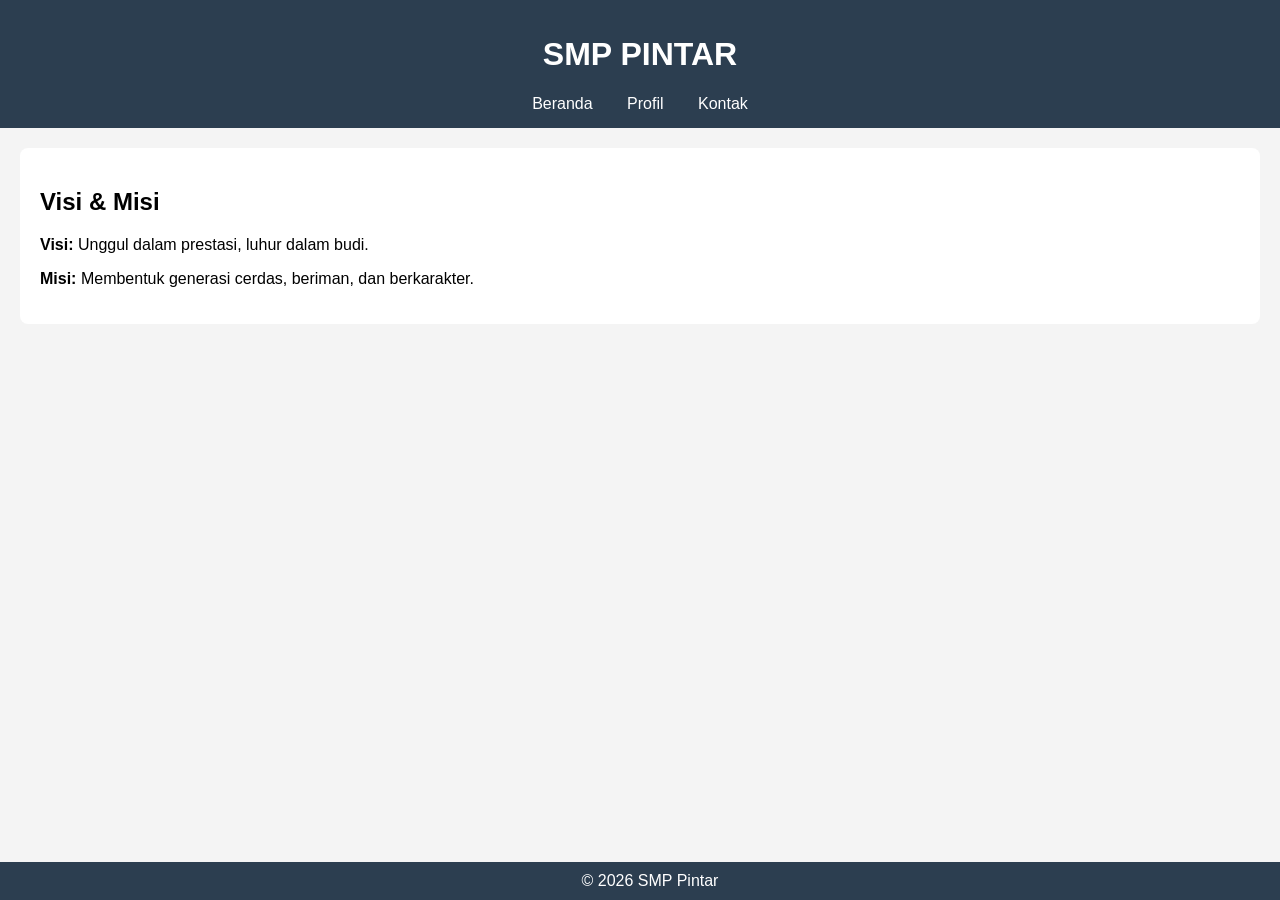
==== profile.html @ f9d24a55 "Add files via upload Initial website upload" ====
<!DOCTYPE html>
<html>
<head>
    <title>Profil SMP Pintar</title>
    <link rel="stylesheet" href="style.css">
</head>
<body>
    <header>
        <h1>SMP PINTAR</h1>
        <nav>
            <a href="index.html">Beranda</a>
            <a href="profile.html">Profil</a>
            <a href="contact.html">Kontak</a>
        </nav>
    </header>
    <main>
        <h2>Visi & Misi</h2>
        <p><strong>Visi:</strong> Unggul dalam prestasi, luhur dalam budi.</p>
        <p><strong>Misi:</strong> Membentuk generasi cerdas, beriman, dan berkarakter.</p>
    </main>
    <footer>&copy; 2026 SMP Pintar</footer>
</body>
</html>
---- style.css ----
body {
    font-family: Arial, sans-serif;
    margin: 0;
    padding: 0;
    background: #f4f4f4;
}
header {
    background: #2c3e50;
    color: white;
    padding: 15px;
    text-align: center;
}
nav a {
    color: white;
    margin: 0 15px;
    text-decoration: none;
}
main {
    padding: 20px;
    background: white;
    margin: 20px;
    border-radius: 8px;
}
footer {
    text-align: center;
    background: #2c3e50;
    color: white;
    padding: 10px;
    position: fixed;
    bottom: 0;
    width: 100%;
}
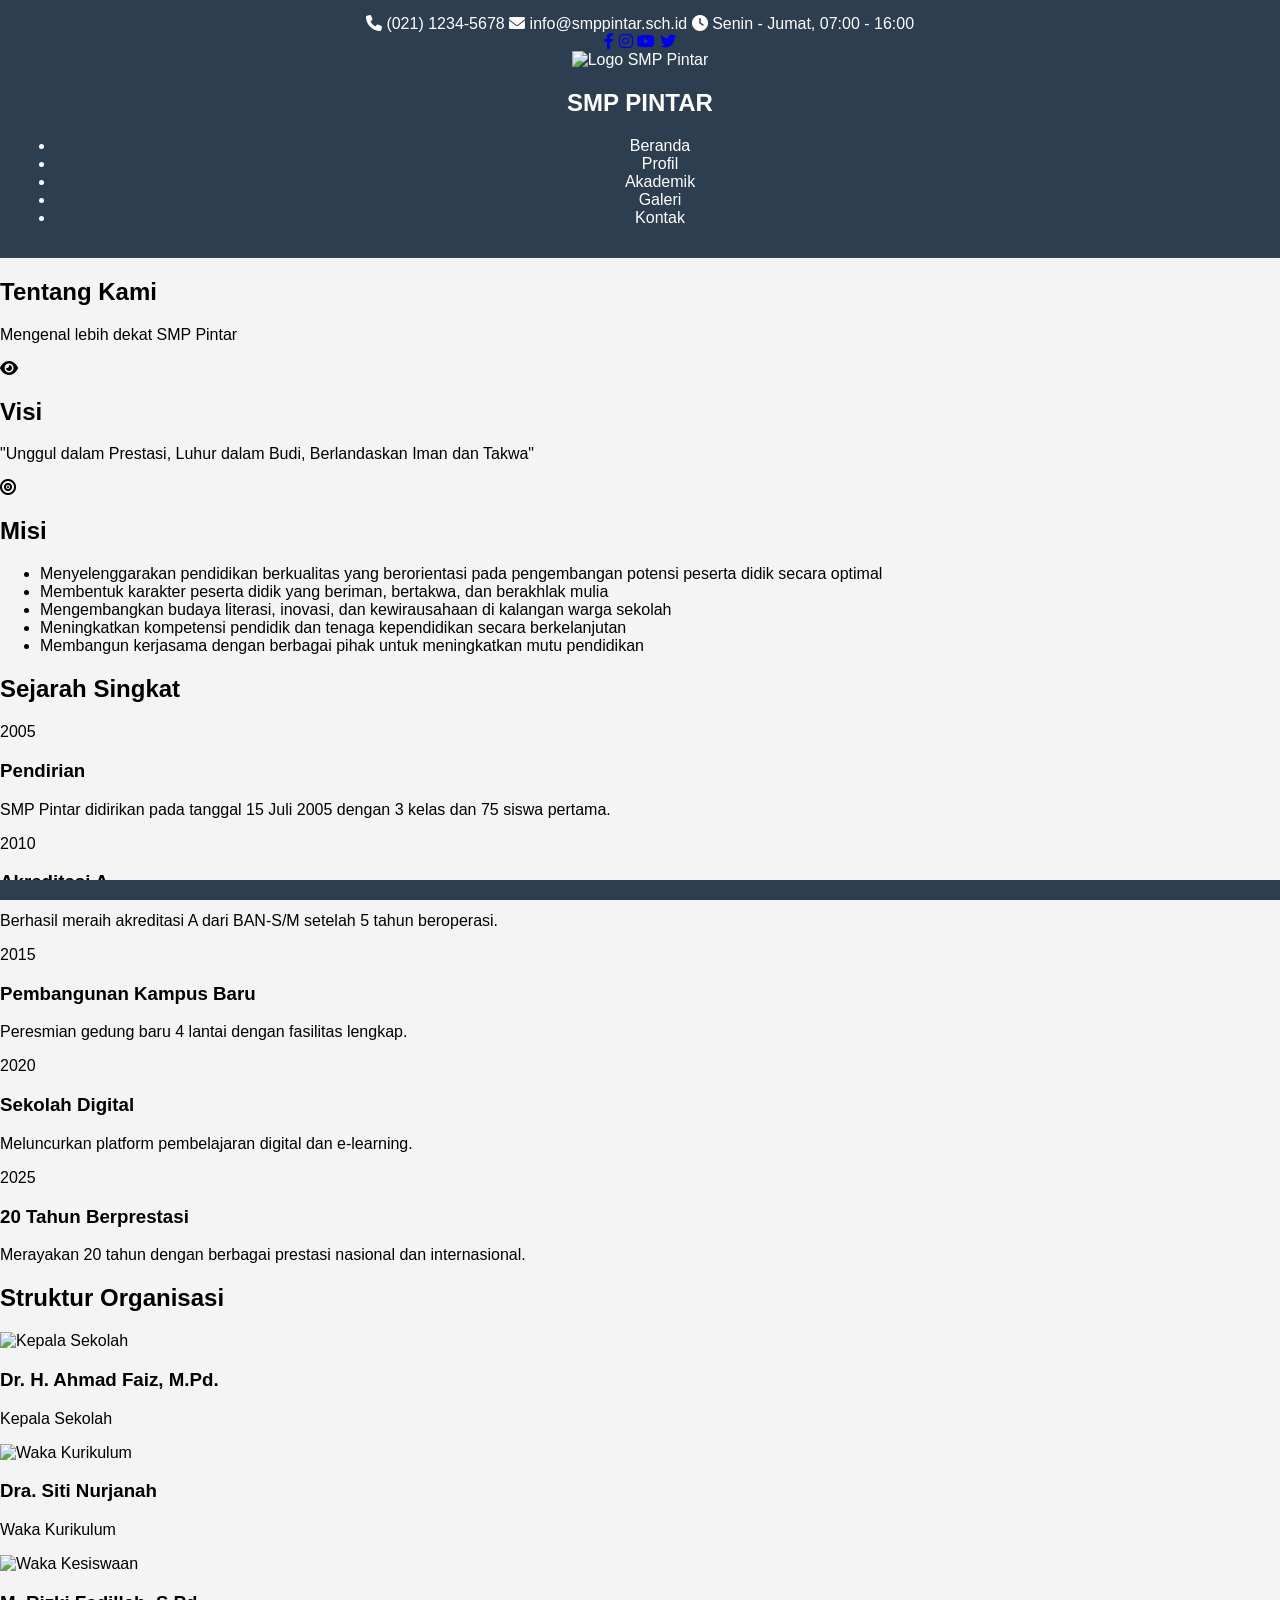
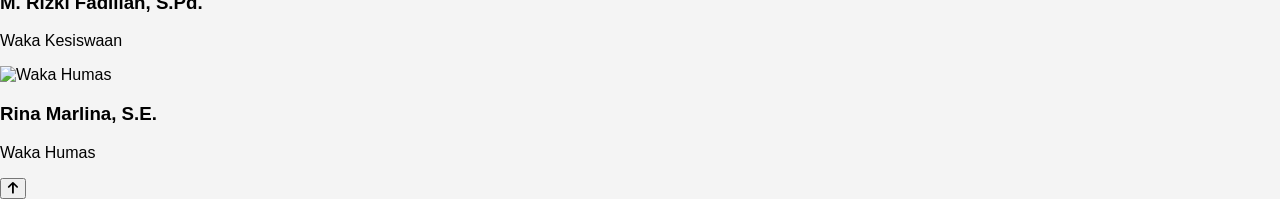
==== commit 926bd662: "Update profile.html" ====
--- a/profile.html
+++ b/profile.html
@@ -1,23 +1,173 @@
 <!DOCTYPE html>
-<html>
+<html lang="id">
 <head>
-    <title>Profil SMP Pintar</title>
+    <meta charset="UTF-8">
+    <meta name="viewport" content="width=device-width, initial-scale=1.0">
+    <title>Profil SMP Pintar | Visi Misi & Sejarah</title>
     <link rel="stylesheet" href="style.css">
+    <link rel="stylesheet" href="https://cdnjs.cloudflare.com/ajax/libs/font-awesome/6.0.0/css/all.min.css">
+    <link href="https://fonts.googleapis.com/css2?family=Poppins:wght@300;400;500;600;700;800&display=swap" rel="stylesheet">
 </head>
 <body>
-    <header>
-        <h1>SMP PINTAR</h1>
-        <nav>
-            <a href="index.html">Beranda</a>
-            <a href="profile.html">Profil</a>
-            <a href="contact.html">Kontak</a>
+    <!-- Header (sama seperti index.html) -->
+    <header class="header">
+        <div class="top-bar">
+            <div class="container">
+                <div class="contact-info">
+                    <span><i class="fas fa-phone"></i> (021) 1234-5678</span>
+                    <span><i class="fas fa-envelope"></i> info@smppintar.sch.id</span>
+                    <span><i class="fas fa-clock"></i> Senin - Jumat, 07:00 - 16:00</span>
+                </div>
+                <div class="social-icons">
+                    <a href="#"><i class="fab fa-facebook-f"></i></a>
+                    <a href="#"><i class="fab fa-instagram"></i></a>
+                    <a href="#"><i class="fab fa-youtube"></i></a>
+                    <a href="#"><i class="fab fa-twitter"></i></a>
+                </div>
+            </div>
+        </div>
+        <nav class="navbar">
+            <div class="container">
+                <div class="logo">
+                    <img src="images/logo.png" alt="Logo SMP Pintar" width="50">
+                    <h1>SMP <span>PINTAR</span></h1>
+                </div>
+                <ul class="nav-menu">
+                    <li><a href="index.html">Beranda</a></li>
+                    <li><a href="profile.html" class="active">Profil</a></li>
+                    <li><a href="akademik.html">Akademik</a></li>
+                    <li><a href="galeri.html">Galeri</a></li>
+                    <li><a href="kontak.html">Kontak</a></li>
+                </ul>
+                <div class="hamburger">
+                    <span></span>
+                    <span></span>
+                    <span></span>
+                </div>
+            </div>
         </nav>
     </header>
-    <main>
-        <h2>Visi & Misi</h2>
-        <p><strong>Visi:</strong> Unggul dalam prestasi, luhur dalam budi.</p>
-        <p><strong>Misi:</strong> Membentuk generasi cerdas, beriman, dan berkarakter.</p>
-    </main>
-    <footer>&copy; 2026 SMP Pintar</footer>
+
+    <!-- Page Header -->
+    <section class="page-header">
+        <div class="container">
+            <h1>Tentang Kami</h1>
+            <p>Mengenal lebih dekat SMP Pintar</p>
+        </div>
+    </section>
+
+    <!-- Visi Misi Section -->
+    <section class="visi-misi">
+        <div class="container">
+            <div class="visi-card">
+                <i class="fas fa-eye"></i>
+                <h2>Visi</h2>
+                <p>"Unggul dalam Prestasi, Luhur dalam Budi, Berlandaskan Iman dan Takwa"</p>
+            </div>
+            <div class="misi-card">
+                <i class="fas fa-bullseye"></i>
+                <h2>Misi</h2>
+                <ul>
+                    <li>Menyelenggarakan pendidikan berkualitas yang berorientasi pada pengembangan potensi peserta didik secara optimal</li>
+                    <li>Membentuk karakter peserta didik yang beriman, bertakwa, dan berakhlak mulia</li>
+                    <li>Mengembangkan budaya literasi, inovasi, dan kewirausahaan di kalangan warga sekolah</li>
+                    <li>Meningkatkan kompetensi pendidik dan tenaga kependidikan secara berkelanjutan</li>
+                    <li>Membangun kerjasama dengan berbagai pihak untuk meningkatkan mutu pendidikan</li>
+                </ul>
+            </div>
+        </div>
+    </section>
+
+    <!-- Sejarah Section -->
+    <section class="sejarah">
+        <div class="container">
+            <div class="section-title">
+                <h2>Sejarah <span>Singkat</span></h2>
+            </div>
+            <div class="timeline">
+                <div class="timeline-item">
+                    <div class="timeline-year">2005</div>
+                    <div class="timeline-content">
+                        <h3>Pendirian</h3>
+                        <p>SMP Pintar didirikan pada tanggal 15 Juli 2005 dengan 3 kelas dan 75 siswa pertama.</p>
+                    </div>
+                </div>
+                <div class="timeline-item">
+                    <div class="timeline-year">2010</div>
+                    <div class="timeline-content">
+                        <h3>Akreditasi A</h3>
+                        <p>Berhasil meraih akreditasi A dari BAN-S/M setelah 5 tahun beroperasi.</p>
+                    </div>
+                </div>
+                <div class="timeline-item">
+                    <div class="timeline-year">2015</div>
+                    <div class="timeline-content">
+                        <h3>Pembangunan Kampus Baru</h3>
+                        <p>Peresmian gedung baru 4 lantai dengan fasilitas lengkap.</p>
+                    </div>
+                </div>
+                <div class="timeline-item">
+                    <div class="timeline-year">2020</div>
+                    <div class="timeline-content">
+                        <h3>Sekolah Digital</h3>
+                        <p>Meluncurkan platform pembelajaran digital dan e-learning.</p>
+                    </div>
+                </div>
+                <div class="timeline-item">
+                    <div class="timeline-year">2025</div>
+                    <div class="timeline-content">
+                        <h3>20 Tahun Berprestasi</h3>
+                        <p>Merayakan 20 tahun dengan berbagai prestasi nasional dan internasional.</p>
+                    </div>
+                </div>
+            </div>
+        </div>
+    </section>
+
+    <!-- Struktur Organisasi -->
+    <section class="struktur">
+        <div class="container">
+            <div class="section-title">
+                <h2>Struktur <span>Organisasi</span></h2>
+            </div>
+            <div class="org-chart">
+                <div class="org-level">
+                    <div class="org-card kepala">
+                        <img src="images/kepsek.jpg" alt="Kepala Sekolah">
+                        <h3>Dr. H. Ahmad Faiz, M.Pd.</h3>
+                        <p>Kepala Sekolah</p>
+                    </div>
+                </div>
+                <div class="org-level">
+                    <div class="org-card waka">
+                        <img src="images/waka1.jpg" alt="Waka Kurikulum">
+                        <h3>Dra. Siti Nurjanah</h3>
+                        <p>Waka Kurikulum</p>
+                    </div>
+                    <div class="org-card waka">
+                        <img src="images/waka2.jpg" alt="Waka Kesiswaan">
+                        <h3>M. Rizki Fadillah, S.Pd.</h3>
+                        <p>Waka Kesiswaan</p>
+                    </div>
+                    <div class="org-card waka">
+                        <img src="images/waka3.jpg" alt="Waka Humas">
+                        <h3>Rina Marlina, S.E.</h3>
+                        <p>Waka Humas</p>
+                    </div>
+                </div>
+            </div>
+        </div>
+    </section>
+
+    <!-- Footer (sama seperti index.html) -->
+    <footer class="footer">
+        <!-- ... isi footer sama seperti index.html ... -->
+    </footer>
+
+    <button id="backToTop" class="back-to-top">
+        <i class="fas fa-arrow-up"></i>
+    </button>
+
+    <script src="script.js"></script>
 </body>
-</html>+</html>
